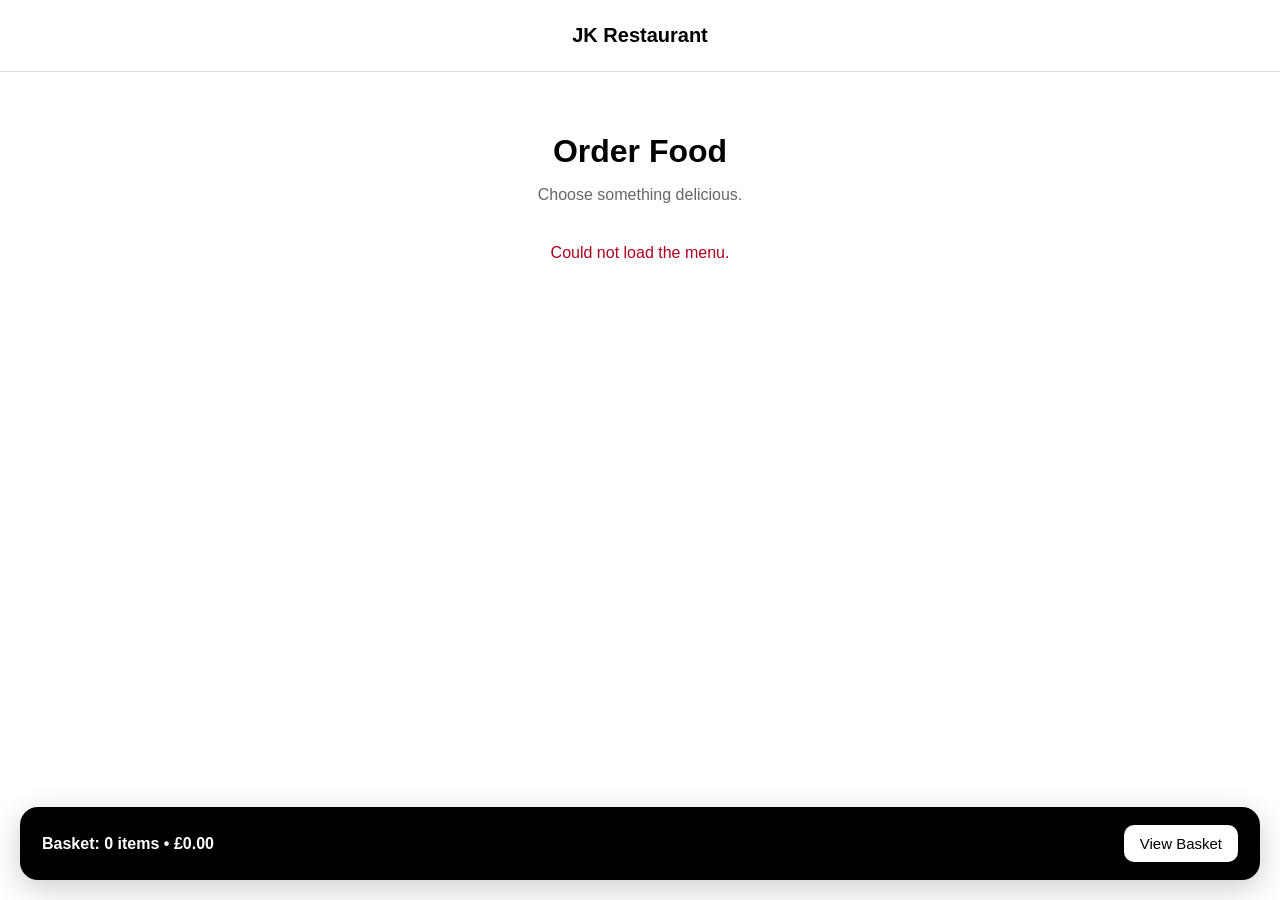
==== index.html @ 307e2414 "Add files via upload" ====
<!DOCTYPE html>
<html lang="en">
<head>
    <meta charset="UTF-8">
    <meta name="viewport" content="width=device-width, initial-scale=1.0">
    <title>Order • JK Restaurant</title>

    <style>
        * {
            box-sizing: border-box;
        }

        body {
            margin: 0;
            font-family: -apple-system, BlinkMacSystemFont, "SF Pro Display",
                         "Helvetica Neue", Arial, sans-serif;
            background: white;
            color: black;
        }

        header {
            padding: 24px;
            border-bottom: 1px solid #ddd;
            text-align: center;
            font-size: 20px;
            font-weight: 600;
        }

        main {
            max-width: 800px;
            margin: 0 auto;
            padding: 40px 20px;
            padding-bottom: 140px;
        }

        h1 {
            text-align: center;
            margin-bottom: 8px;
        }

        .subtitle {
            text-align: center;
            color: #666;
            margin-bottom: 40px;
        }

        .category {
            margin-bottom: 40px;
        }

        .category h2 {
            font-size: 24px;
            margin-bottom: 16px;
        }

        .food-card {
            border: 1px solid #ddd;
            border-radius: 16px;
            padding: 20px;
            margin-bottom: 12px;
            display: flex;
            justify-content: space-between;
            align-items: center;
        }

        .food-info h3 {
            margin: 0 0 6px;
        }

        .food-info p {
            margin: 0;
            color: #666;
        }

        .price {
            font-weight: 600;
            margin-bottom: 10px;
            text-align: right;
        }

        button {
            background: black;
            color: white;
            border: none;
            padding: 10px 16px;
            border-radius: 10px;
            font-size: 15px;
            cursor: pointer;
        }

        button:hover {
            opacity: 0.8;
        }

        #error {
            text-align: center;
            color: #b00020;
        }

        #basket {
            position: fixed;
            bottom: 20px;
            left: 20px;
            right: 20px;
            background: black;
            color: white;
            padding: 18px 22px;
            border-radius: 18px;
            display: flex;
            justify-content: space-between;
            align-items: center;
            box-shadow: 0 8px 30px rgba(0, 0, 0, 0.2);
        }

        #basket-text {
            font-weight: 600;
        }

        #basket button {
            background: white;
            color: black;
        }
    </style>
</head>

<body>

<header>
    JK Restaurant
</header>

<main>

    <h1>Order Food</h1>
    <p class="subtitle">Choose something delicious.</p>

    <div id="menu">
        Loading menu...
    </div>

    <p id="error"></p>

</main>

<div id="basket">
    <span id="basket-text">Basket: 0 items • £0.00</span>
    <button onclick="goToBasket()">View Basket</button>
</div>

<script>

let basket = JSON.parse(
    localStorage.getItem("jkRestaurantBasket")
) || [];

fetch("../data/menu.json")
    .then(response => response.json())
    .then(menuData => {

        const menu = document.getElementById("menu");

        menu.innerHTML = "";

        menuData.categories.forEach(category => {

            const categorySection = document.createElement("section");
            categorySection.className = "category";

            const heading = document.createElement("h2");
            heading.textContent = category.name;

            categorySection.appendChild(heading);

            category.items.forEach(item => {

                const card = document.createElement("div");
                card.className = "food-card";

                const info = document.createElement("div");
                info.className = "food-info";

                const name = document.createElement("h3");
                name.textContent = item.name;

                const description = document.createElement("p");
                description.textContent = item.description;

                info.appendChild(name);
                info.appendChild(description);

                const rightSide = document.createElement("div");

                const price = document.createElement("div");
                price.className = "price";
                price.textContent = "£" + item.price.toFixed(2);

                const button = document.createElement("button");
                button.textContent = "Add";

                button.onclick = function() {
                    addToBasket(item);
                };

                rightSide.appendChild(price);
                rightSide.appendChild(button);

                card.appendChild(info);
                card.appendChild(rightSide);

                categorySection.appendChild(card);
            });

            menu.appendChild(categorySection);
        });

        updateBasket();

    })
    .catch(error => {

        document.getElementById("menu").innerHTML = "";

        document.getElementById("error").textContent =
            "Could not load the menu.";

        console.error(error);
    });


function addToBasket(item) {

    basket.push(item);

    localStorage.setItem(
        "jkRestaurantBasket",
        JSON.stringify(basket)
    );

    updateBasket();
}


function updateBasket() {

    const itemCount = basket.length;

    const total = basket.reduce(function(sum, item) {
        return sum + item.price;
    }, 0);

    document.getElementById("basket-text").textContent =
        "Basket: " + itemCount +
        " item" + (itemCount === 1 ? "" : "s") +
        " • £" + total.toFixed(2);
}


function goToBasket() {

    window.location.href = "../basket/";
}

</script>

</body>
</html>
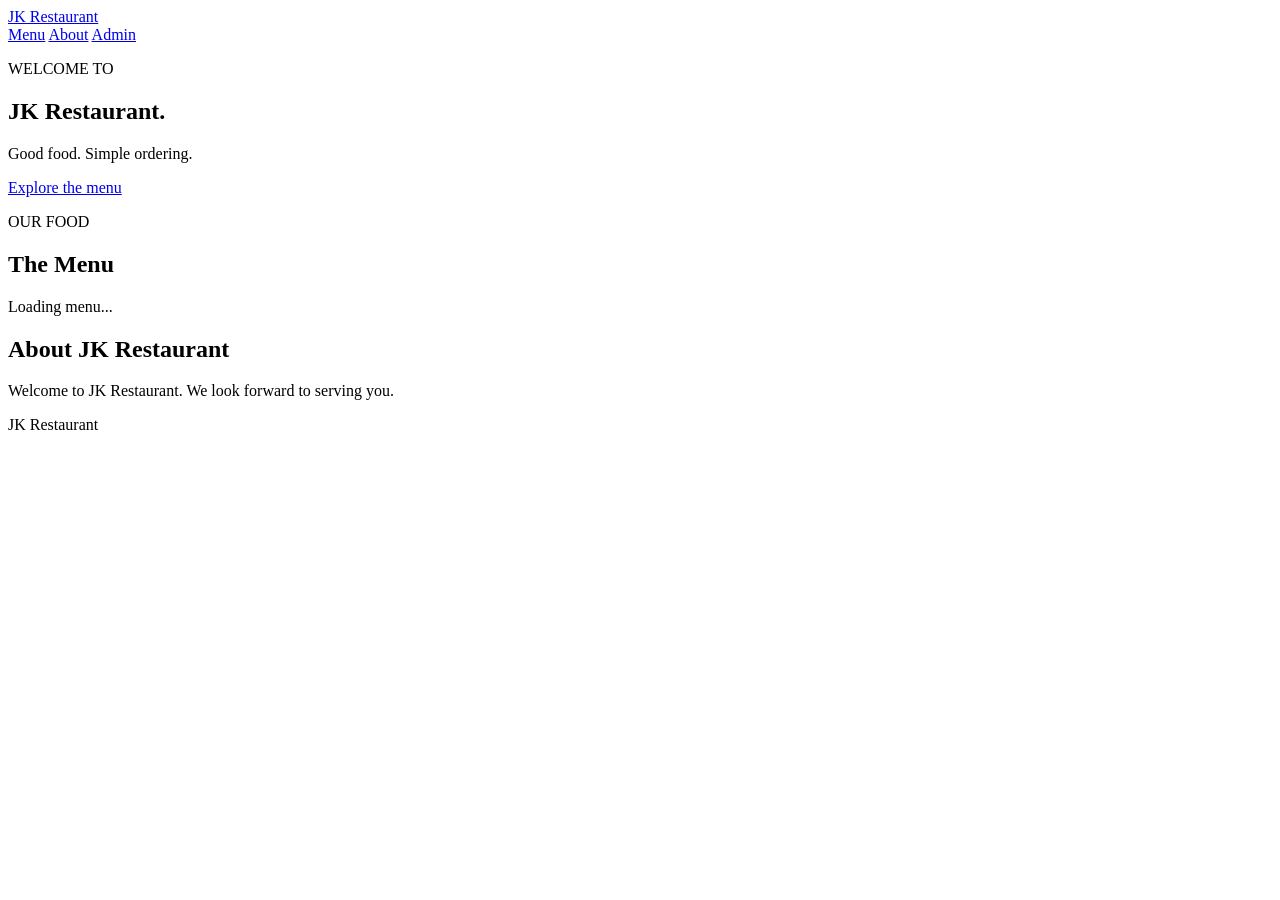
==== commit 24f41742: "Create index.html" ====
--- a/index.html
+++ b/index.html
@@ -1,266 +1,66 @@
+
 <!DOCTYPE html>
 <html lang="en">
 <head>
     <meta charset="UTF-8">
     <meta name="viewport" content="width=device-width, initial-scale=1.0">
-    <title>Order • JK Restaurant</title>
+    <meta name="theme-color" content="#ffffff">
 
-    <style>
-        * {
-            box-sizing: border-box;
-        }
+    <title>JK Restaurant</title>
 
-        body {
-            margin: 0;
-            font-family: -apple-system, BlinkMacSystemFont, "SF Pro Display",
-                         "Helvetica Neue", Arial, sans-serif;
-            background: white;
-            color: black;
-        }
-
-        header {
-            padding: 24px;
-            border-bottom: 1px solid #ddd;
-            text-align: center;
-            font-size: 20px;
-            font-weight: 600;
-        }
-
-        main {
-            max-width: 800px;
-            margin: 0 auto;
-            padding: 40px 20px;
-            padding-bottom: 140px;
-        }
-
-        h1 {
-            text-align: center;
-            margin-bottom: 8px;
-        }
-
-        .subtitle {
-            text-align: center;
-            color: #666;
-            margin-bottom: 40px;
-        }
-
-        .category {
-            margin-bottom: 40px;
-        }
-
-        .category h2 {
-            font-size: 24px;
-            margin-bottom: 16px;
-        }
-
-        .food-card {
-            border: 1px solid #ddd;
-            border-radius: 16px;
-            padding: 20px;
-            margin-bottom: 12px;
-            display: flex;
-            justify-content: space-between;
-            align-items: center;
-        }
-
-        .food-info h3 {
-            margin: 0 0 6px;
-        }
-
-        .food-info p {
-            margin: 0;
-            color: #666;
-        }
-
-        .price {
-            font-weight: 600;
-            margin-bottom: 10px;
-            text-align: right;
-        }
-
-        button {
-            background: black;
-            color: white;
-            border: none;
-            padding: 10px 16px;
-            border-radius: 10px;
-            font-size: 15px;
-            cursor: pointer;
-        }
-
-        button:hover {
-            opacity: 0.8;
-        }
-
-        #error {
-            text-align: center;
-            color: #b00020;
-        }
-
-        #basket {
-            position: fixed;
-            bottom: 20px;
-            left: 20px;
-            right: 20px;
-            background: black;
-            color: white;
-            padding: 18px 22px;
-            border-radius: 18px;
-            display: flex;
-            justify-content: space-between;
-            align-items: center;
-            box-shadow: 0 8px 30px rgba(0, 0, 0, 0.2);
-        }
-
-        #basket-text {
-            font-weight: 600;
-        }
-
-        #basket button {
-            background: white;
-            color: black;
-        }
-    </style>
+    <link rel="stylesheet" href="style.css">
 </head>
 
 <body>
 
-<header>
-    JK Restaurant
-</header>
+    <header class="header">
+        <a href="index.html" class="logo">JK Restaurant</a>
 
-<main>
+        <nav>
+            <a href="#menu">Menu</a>
+            <a href="#about">About</a>
+            <a href="admin.html">Admin</a>
+        </nav>
+    </header>
 
-    <h1>Order Food</h1>
-    <p class="subtitle">Choose something delicious.</p>
+    <main>
 
-    <div id="menu">
-        Loading menu...
-    </div>
+        <section class="hero">
+            <p class="eyebrow">WELCOME TO</p>
+            <h1>JK Restaurant.</h1>
+            <p class="hero-description">
+                Good food. Simple ordering.
+            </p>
 
-    <p id="error"></p>
+            <a href="#menu" class="primary-button">
+                Explore the menu
+            </a>
+        </section>
 
-</main>
+        <section id="menu" class="menu-section">
+            <p class="eyebrow">OUR FOOD</p>
+            <h2>The Menu</h2>
 
-<div id="basket">
-    <span id="basket-text">Basket: 0 items • £0.00</span>
-    <button onclick="goToBasket()">View Basket</button>
-</div>
+            <div id="menu-container">
+                <p>Loading menu...</p>
+            </div>
+        </section>
 
-<script>
+        <section id="about" class="about-section">
+            <h2>About JK Restaurant</h2>
+            <p>
+                Welcome to JK Restaurant.
+                We look forward to serving you.
+            </p>
+        </section>
 
-let basket = JSON.parse(
-    localStorage.getItem("jkRestaurantBasket")
-) || [];
+    </main>
 
-fetch("../data/menu.json")
-    .then(response => response.json())
-    .then(menuData => {
+    <footer>
+        <p>JK Restaurant</p>
+    </footer>
 
-        const menu = document.getElementById("menu");
-
-        menu.innerHTML = "";
-
-        menuData.categories.forEach(category => {
-
-            const categorySection = document.createElement("section");
-            categorySection.className = "category";
-
-            const heading = document.createElement("h2");
-            heading.textContent = category.name;
-
-            categorySection.appendChild(heading);
-
-            category.items.forEach(item => {
-
-                const card = document.createElement("div");
-                card.className = "food-card";
-
-                const info = document.createElement("div");
-                info.className = "food-info";
-
-                const name = document.createElement("h3");
-                name.textContent = item.name;
-
-                const description = document.createElement("p");
-                description.textContent = item.description;
-
-                info.appendChild(name);
-                info.appendChild(description);
-
-                const rightSide = document.createElement("div");
-
-                const price = document.createElement("div");
-                price.className = "price";
-                price.textContent = "£" + item.price.toFixed(2);
-
-                const button = document.createElement("button");
-                button.textContent = "Add";
-
-                button.onclick = function() {
-                    addToBasket(item);
-                };
-
-                rightSide.appendChild(price);
-                rightSide.appendChild(button);
-
-                card.appendChild(info);
-                card.appendChild(rightSide);
-
-                categorySection.appendChild(card);
-            });
-
-            menu.appendChild(categorySection);
-        });
-
-        updateBasket();
-
-    })
-    .catch(error => {
-
-        document.getElementById("menu").innerHTML = "";
-
-        document.getElementById("error").textContent =
-            "Could not load the menu.";
-
-        console.error(error);
-    });
-
-
-function addToBasket(item) {
-
-    basket.push(item);
-
-    localStorage.setItem(
-        "jkRestaurantBasket",
-        JSON.stringify(basket)
-    );
-
-    updateBasket();
-}
-
-
-function updateBasket() {
-
-    const itemCount = basket.length;
-
-    const total = basket.reduce(function(sum, item) {
-        return sum + item.price;
-    }, 0);
-
-    document.getElementById("basket-text").textContent =
-        "Basket: " + itemCount +
-        " item" + (itemCount === 1 ? "" : "s") +
-        " • £" + total.toFixed(2);
-}
-
-
-function goToBasket() {
-
-    window.location.href = "../basket/";
-}
-
-</script>
+    <script src="app.js"></script>
 
 </body>
-</html>+</html>
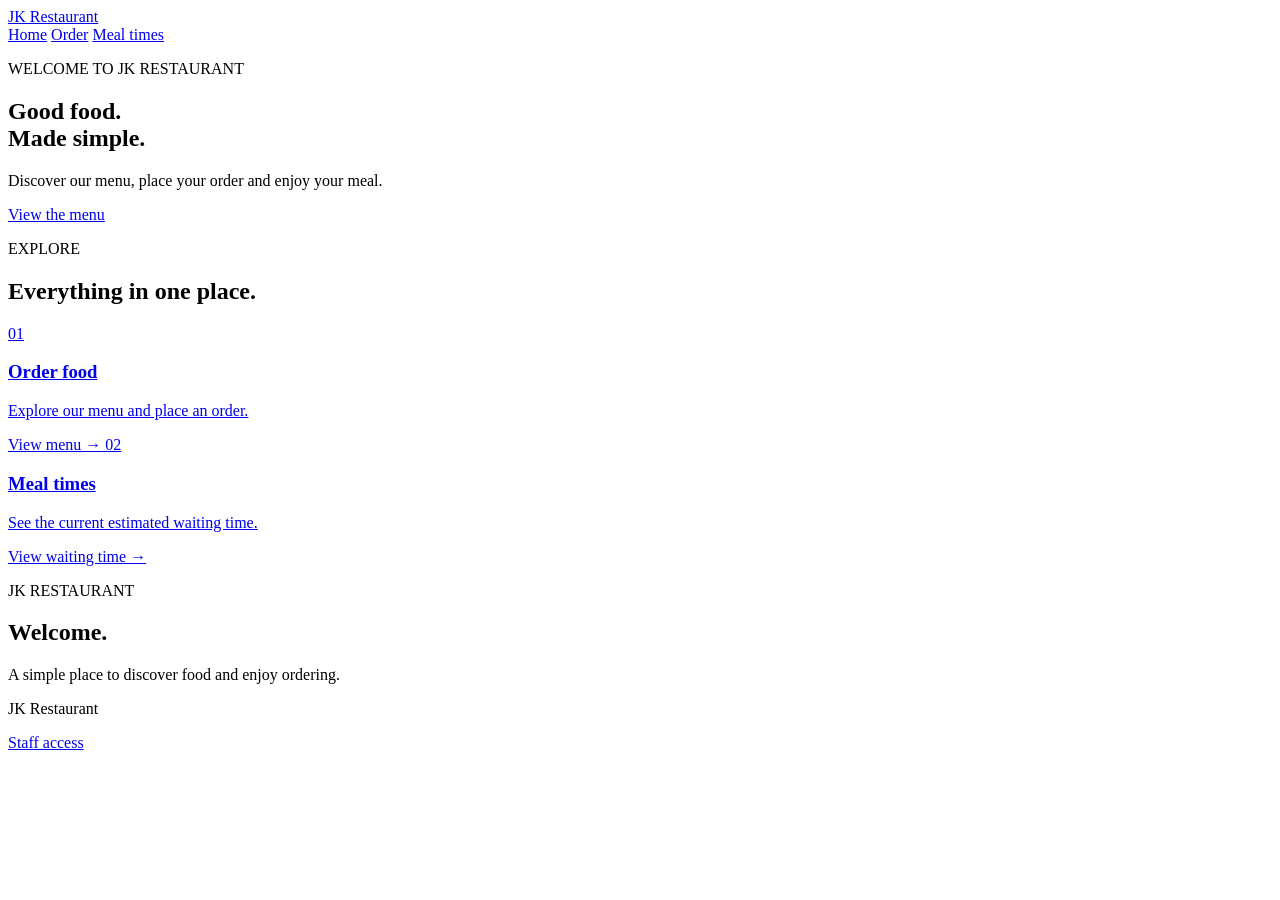
==== commit cb933064: "Update index.html" ====
--- a/index.html
+++ b/index.html
@@ -16,51 +16,76 @@
     <header class="header">
         <a href="index.html" class="logo">JK Restaurant</a>
 
-        <nav>
-            <a href="#menu">Menu</a>
-            <a href="#about">About</a>
-            <a href="admin.html">Admin</a>
+        <nav class="navigation">
+            <a href="index.html">Home</a>
+            <a href="order.html">Order</a>
+            <a href="timer.html">Meal times</a>
         </nav>
     </header>
 
     <main>
 
         <section class="hero">
-            <p class="eyebrow">WELCOME TO</p>
-            <h1>JK Restaurant.</h1>
-            <p class="hero-description">
-                Good food. Simple ordering.
-            </p>
+            <div class="hero-content">
 
-            <a href="#menu" class="primary-button">
-                Explore the menu
-            </a>
-        </section>
+                <p class="eyebrow">WELCOME TO JK RESTAURANT</p>
 
-        <section id="menu" class="menu-section">
-            <p class="eyebrow">OUR FOOD</p>
-            <h2>The Menu</h2>
+                <h1>Good food.<br>Made simple.</h1>
 
-            <div id="menu-container">
-                <p>Loading menu...</p>
+                <p class="hero-description">
+                    Discover our menu, place your order
+                    and enjoy your meal.
+                </p>
+
+                <a href="order.html" class="primary-button">
+                    View the menu
+                </a>
+
             </div>
         </section>
 
-        <section id="about" class="about-section">
-            <h2>About JK Restaurant</h2>
+        <section class="home-sections">
+
+            <div class="section-heading">
+                <p class="eyebrow">EXPLORE</p>
+                <h2>Everything in one place.</h2>
+            </div>
+
+            <div class="home-grid">
+
+                <a href="order.html" class="home-card">
+                    <span class="card-number">01</span>
+                    <h3>Order food</h3>
+                    <p>Explore our menu and place an order.</p>
+                    <span class="card-link">View menu →</span>
+                </a>
+
+                <a href="timer.html" class="home-card">
+                    <span class="card-number">02</span>
+                    <h3>Meal times</h3>
+                    <p>See the current estimated waiting time.</p>
+                    <span class="card-link">View waiting time →</span>
+                </a>
+
+            </div>
+
+        </section>
+
+        <section class="home-about">
+            <p class="eyebrow">JK RESTAURANT</p>
+            <h2>Welcome.</h2>
             <p>
-                Welcome to JK Restaurant.
-                We look forward to serving you.
+                A simple place to discover food
+                and enjoy ordering.
             </p>
         </section>
 
     </main>
 
-    <footer>
+    <footer class="footer">
         <p>JK Restaurant</p>
+        <a href="admin.html">Staff access</a>
     </footer>
-
-    <script src="app.js"></script>
 
 </body>
 </html>
